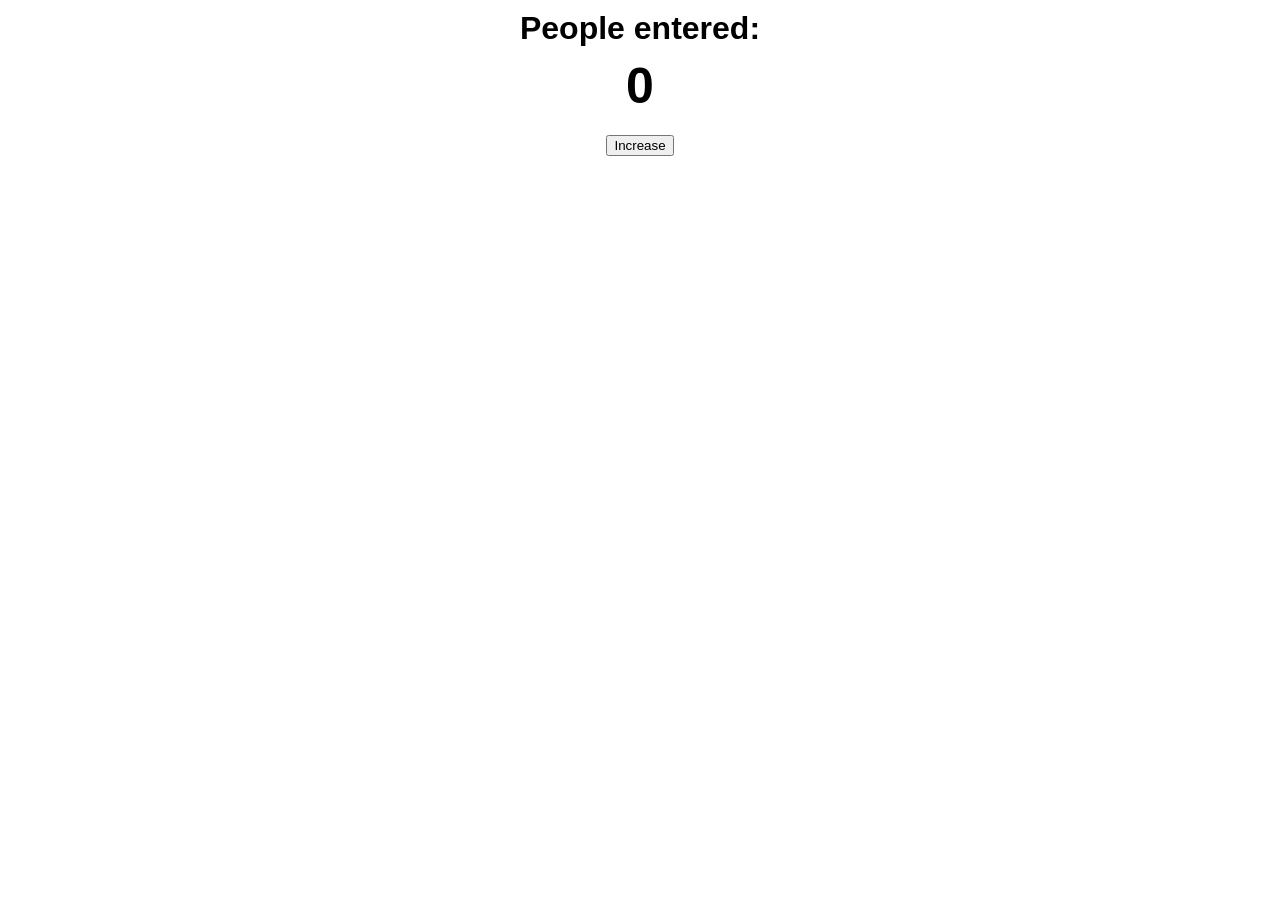
==== js/passengerCounter/index.html @ 92b546a4 "initialized repository" ====
<!DOCTYPE html>
<html lang="en">

<head>
    <link rel="stylesheet" href="index.css">
    <meta charset="UTF-8">
    <meta http-equiv="X-UA-Compatible" content="IE=edge">
    <meta name="viewport" content="width=device-width, initial-scale=1.0">
    <title>Passenger Counter</title>
</head>
<script src="index.js"></script>

<body>
    <div>
        <h1>People entered:</h1>
        <h2 id="incrementText">0</h2>
        <button class="button" onclick="incrementButton()">Increase</button>
        
    </div>
</body>

</html>
---- js/passengerCounter/index.css ----
body {
    background-size: cover;
    font-family: -apple-system, BlinkMacSystemFont, 'Segoe UI', Roboto, Oxygen, Ubuntu, Cantarell, 'Open Sans', 'Helvetica Neue', sans-serif;
    font-weight: bold;
    text-align: center;
}

h1 {
    margin-top: 10px;
    margin-bottom: 10px;
}

h2 {
    font-size: 50px;
    margin-top: 0;
    margin-bottom: 20px;
}



#increment-btn {
    background: darkred;
}

#save-btn {
    background: darkgreen;
}
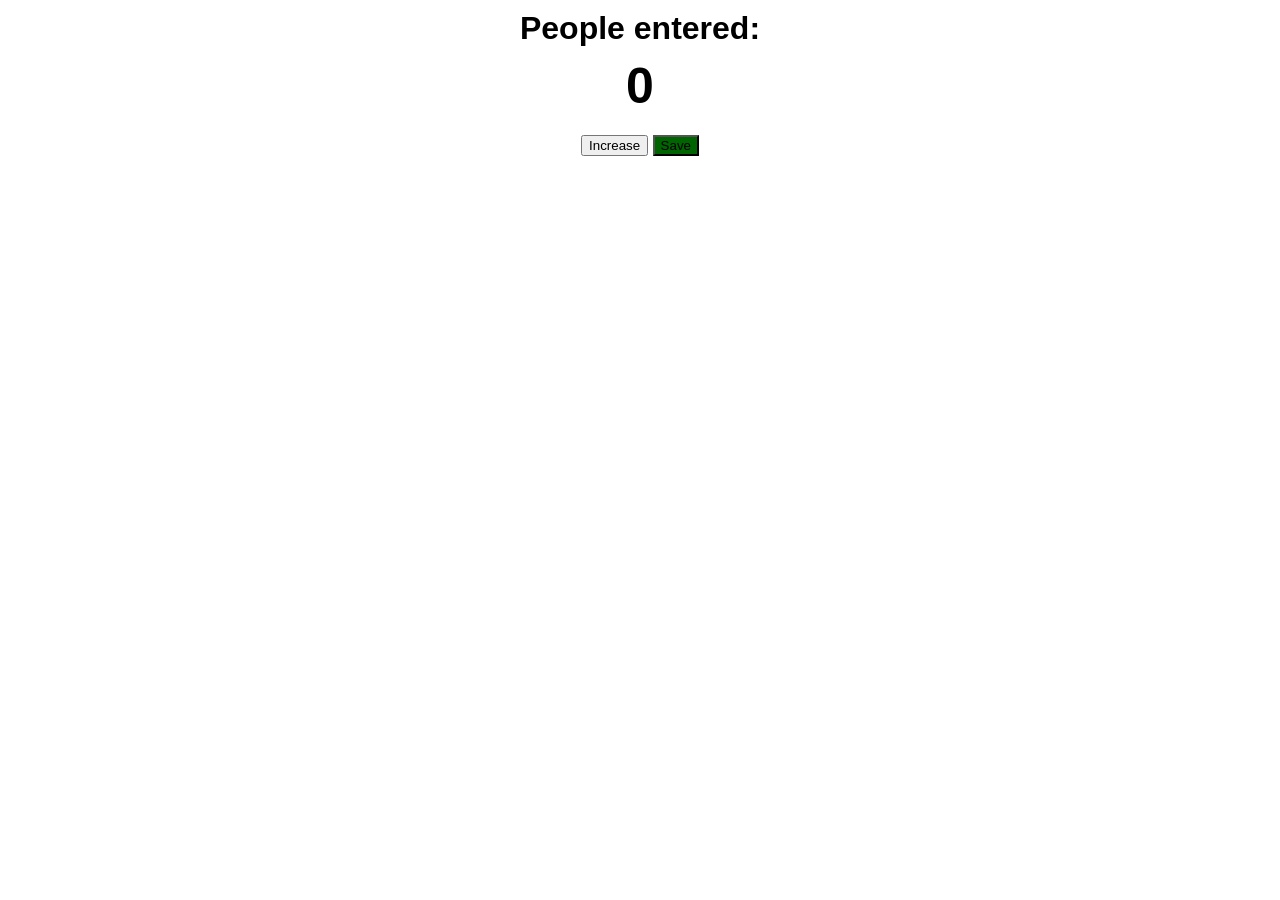
==== commit f88b4c48: "re-learned" ====
--- a/js/passengerCounter/index.html
+++ b/js/passengerCounter/index.html
@@ -9,12 +9,16 @@
     <title>Passenger Counter</title>
 </head>
 <script src="index.js"></script>
+<script>
+    console.log("Test Successful!");
+</script>
 
 <body>
     <div>
         <h1>People entered:</h1>
         <h2 id="incrementText">0</h2>
         <button class="button" onclick="incrementButton()">Increase</button>
+        <button id="save-btn" onclick="save()">Save</button>
         
     </div>
 </body>
--- a/js/passengerCounter/index.css
+++ b/js/passengerCounter/index.css
@@ -1,27 +1,26 @@
 body {
-    background-size: cover;
-    font-family: -apple-system, BlinkMacSystemFont, 'Segoe UI', Roboto, Oxygen, Ubuntu, Cantarell, 'Open Sans', 'Helvetica Neue', sans-serif;
-    font-weight: bold;
-    text-align: center;
+  background-size: cover;
+  font-family: -apple-system, BlinkMacSystemFont, "Segoe UI", Roboto, Oxygen,
+    Ubuntu, Cantarell, "Open Sans", "Helvetica Neue", sans-serif;
+  font-weight: bold;
+  text-align: center;
 }
 
 h1 {
-    margin-top: 10px;
-    margin-bottom: 10px;
+  margin-top: 10px;
+  margin-bottom: 10px;
 }
 
 h2 {
-    font-size: 50px;
-    margin-top: 0;
-    margin-bottom: 20px;
+  font-size: 50px;
+  margin-top: 0;
+  margin-bottom: 20px;
 }
 
-
-
 #increment-btn {
-    background: darkred;
+  background: darkred;
 }
 
 #save-btn {
-    background: darkgreen;
-}+  background: darkgreen;
+}
